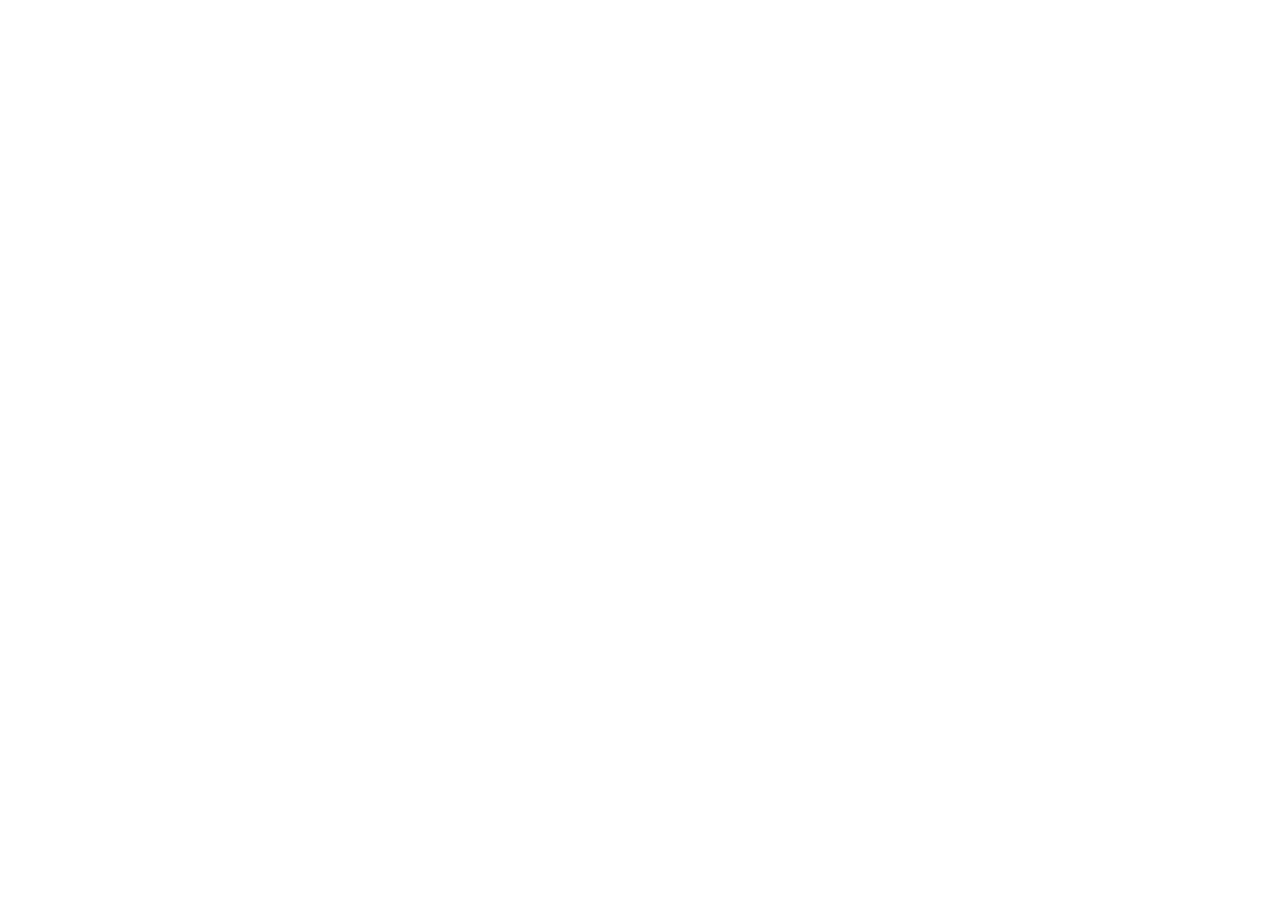
==== index.html @ 0b216e94 "Add files via upload" ====
<!doctype html>
<html lang="ar" dir="rtl">
  <head>
    <meta charset="UTF-8" />
    <meta name="viewport" content="width=device-width, initial-scale=1, viewport-fit=cover" />
    <meta name="theme-color" content="#0e6b72" />
    <meta name="apple-mobile-web-app-capable" content="yes" />
    <meta name="mobile-web-app-capable" content="yes" />
    <meta name="apple-mobile-web-app-status-bar-style" content="default" />
    <meta name="apple-mobile-web-app-title" content="ونار" />
    <link rel="manifest" href="manifest.webmanifest" />
    <link rel="icon" type="image/png" href="favicon.png" />
    <link rel="apple-touch-icon" href="icons/apple-touch-icon.png" />
    <link rel="preconnect" href="https://fonts.googleapis.com" />
    <link rel="preconnect" href="https://fonts.gstatic.com" crossorigin />
    <link href="https://fonts.googleapis.com/css2?family=Tajawal:wght@400;500;700;800&display=swap" rel="stylesheet" />
    <link rel="stylesheet" href="assets/app.css" />
    <title>ونار | نقاط المشرفين</title>
  </head>
  <body>
    <div id="root"></div>
    <script src="config.js"></script>
    <script type="module" src="assets/app.js"></script>
  </body>
</html>
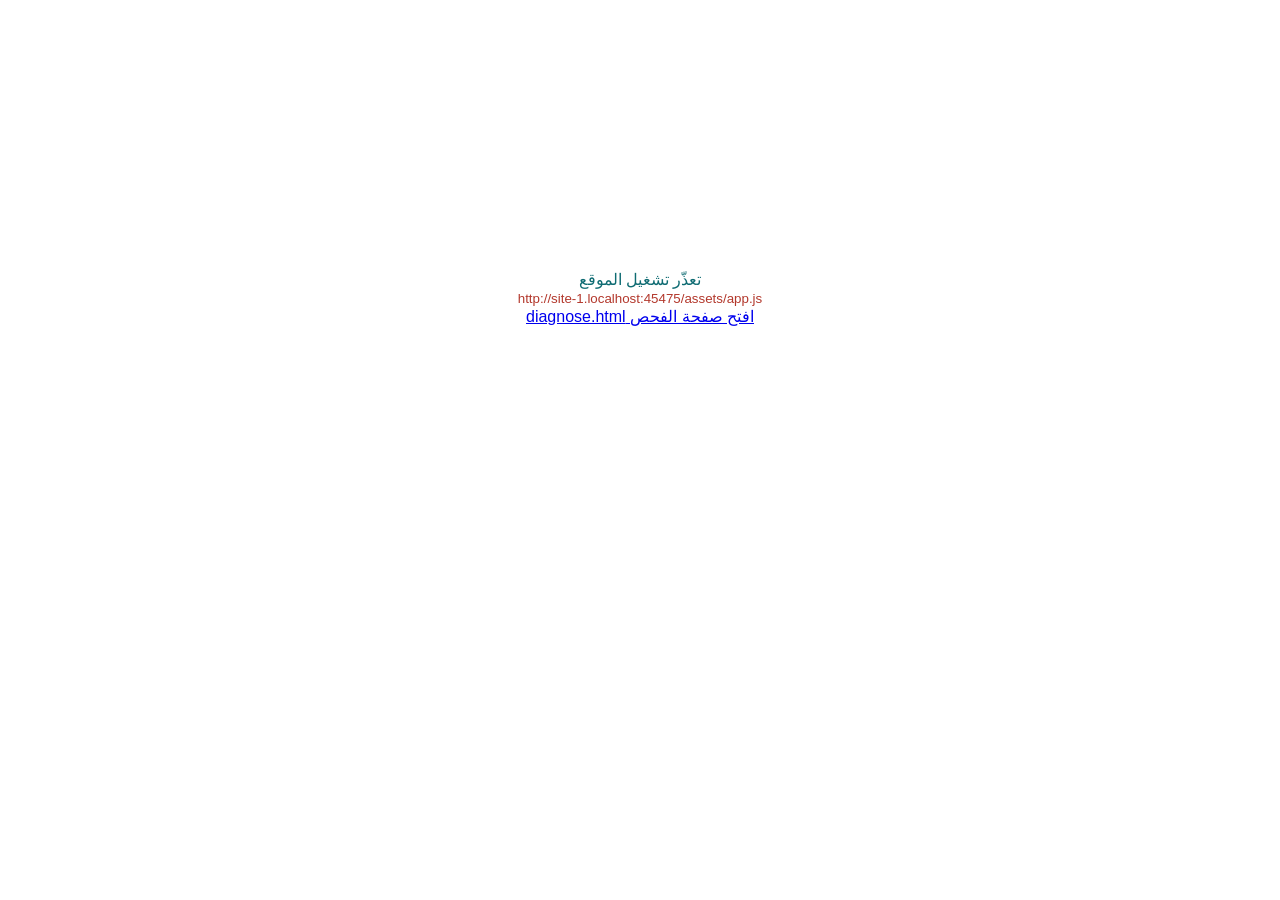
==== commit 498f2e41: "Add files via upload" ====
--- a/index.html
+++ b/index.html
@@ -18,7 +18,19 @@
     <title>ونار | نقاط المشرفين</title>
   </head>
   <body>
-    <div id="root"></div>
+    <div id="root"><p id="boot" style="font-family:sans-serif;text-align:center;margin-top:30vh;color:#0e6b72">جاري التحميل...</p></div>
+    <script>
+      // إذا تعثّر التحميل تظهر رسالة بدل الصفحة الفارغة
+      (function () {
+        function show(msg) {
+          var b = document.getElementById('boot');
+          if (b) b.innerHTML = 'تعذّر تشغيل الموقع<br><small dir="ltr" style="color:#b3382c">' + String(msg).replace(/</g, '&lt;') + '</small><br><a href="diagnose.html">افتح صفحة الفحص diagnose.html</a>';
+        }
+        window.addEventListener('error', function (e) { show(e.message || (e.target && (e.target.src || e.target.href)) || 'error'); }, true);
+        window.addEventListener('unhandledrejection', function (e) { show(e.reason && e.reason.message || e.reason); });
+        setTimeout(function () { if (document.getElementById('boot')) show('لم يبدأ التطبيق خلال 8 ثوانٍ'); }, 8000);
+      })();
+    </script>
     <script src="config.js"></script>
     <script type="module" src="assets/app.js"></script>
   </body>
